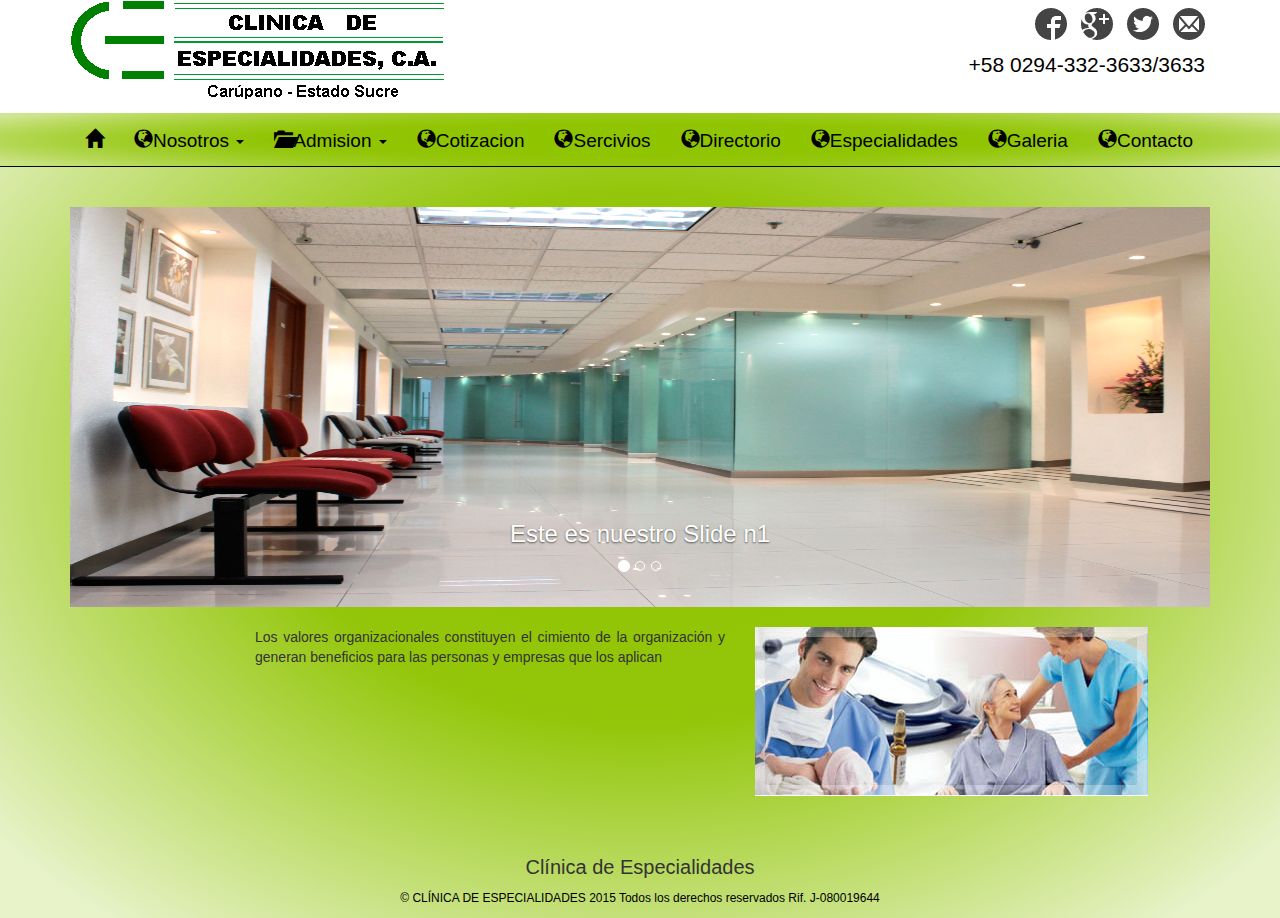
==== Nosotros.html @ 76addfd9 "mensaje" ====
<!DOCTYPE html>
<html lang="es">
<head>
	<meta charset="UTF-8">
	<meta name="viewport" content="width=device-width, user-scalable=no, initial-scale=1.0, maximum-scale=1.0, minimum-scale=1.0">
	<title>Clinica de Especialidades</title>
	<link rel="stylesheet" href="css/bootstrap.min.css">
	<link rel="stylesheet" href="css/estilos.css">
</head>
<body>
	<header>
		<section class="jumbotron">
			<div class="container">
				<img src="img/logo.png" alt="thumb">
				<div class="navbar-form navbar-right">
					<ul class="list-inline text-right">
						<li class="img"><a href="#"> <img src="img/facebook3.png" alt="" /></a></li>
						<li class="img"><a href="#"> <img src="img/google-plus3.png" alt="" /></a></li>
						<li class="img"><a href="#"> <img src="img/twitter3.png" alt="" /></a></li>
						<li class="img"><a href="#"> <img src="img/mail4.png" alt="" /></a></li>
					</ul>

					<ul class="list-inline text-right">
						<li id="numero"><p>+58 0294-332-3633/3633</p></li>
					</ul>

				</div>
			</div>
		</section>

		<nav class="navbar navbar-inverse navbar-static-top " role="navigation">
				<div class="container">
						<div class="navbar-header">
							<button type="button" class="navbar-toggle collapsed" data-toggle="collapse" data-target="#navegacion-vc">
								<span class="sr-only">Desplegar/ Ocultar</span>
								<span class="icon-bar"></span>
								<span class="icon-bar"></span>
								<span class="icon-bar"></span>
							</button>

						</div>
						<div class="collapse navbar-collapse" id="navegacion-vc">
								<ul class="nav navbar-nav">
									<li><a href=""><span class="glyphicon glyphicon-home"></span></a></li>
									<li class="dropdown">
											<a href="#" class="dropdown-toggle" data-toggle="dropdown" role="button">
												<span class="glyphicon glyphicon-globe"></span>Nosotros <span class="caret"></span>
											</a>
											<ul class="dropdown-menu" role="menu">
													<li><a href="#"><span class="glyphicon glyphicon-info-sign"></span>Quienes Somos</a></li>



											</ul>

									</li>

									<li class="dropdown">
											<a href="#" class="dropdown-toggle" data-toggle="dropdown" role="button">
												<span class="glyphicon glyphicon-folder-open"></span>Admision <span class="caret"></span>
											</a>
											<ul class="dropdown-menu" role="menu">
													<li><a href="#"><span class="glyphicon glyphicon-info-sign"></span>Información de Ingreso</a></li>
													<li><a href="#"><span class="glyphicon glyphicon-book"></span>Deberes y Derechos</a></li>


											</ul>

									</li>
									<li class=""><a href="#"><span class="glyphicon glyphicon-globe"></span>Cotizacion</a></li>
									<li class=""><a href="#"><span class="glyphicon glyphicon-globe"></span>Sercivios</a></li>
									<li class=""><a href="#"><span class="glyphicon glyphicon-globe"></span>Directorio</a></li>
									<li class=""><a href="#"><span class="glyphicon glyphicon-globe"></span>Especialidades</a></li>
									<li class=""><a href="#"><span class="glyphicon glyphicon-globe"></span>Galeria</a></li>
									<li class=""><a href="#"><span class="glyphicon glyphicon-globe"></span>Contacto</a></li>
								</ul>

						</div>
				</div>
		</nav>
	</header>
	<section class="main container">
		<div class="main row">
			<section class="col-md-12">

				<div id="carousel-1" class="carousel slide" data-ride="carousel">

					<!--indicadores-->
					<ol class="carousel-indicators">
							<li data-target="#carousel-1" data-slide-to="0" class="active"></li>
							<li data-target="#carousel-1" data-slide-to="1"></li>
							<li data-target="#carousel-1" data-slide-to="2"></li>
					</ol>

				<!--Contenido-->

				<div class="carousel-inner" role="listbox">
						<div class="item active">
							<img src="img/c2.jpg" alt="" class="img-responsive">
							<div class="carousel-caption">
								<h3>Este es nuestro Slide n1</h3>
							</div>

						</div>
						<div class="item">
							<img src="img/c3.jpg" alt="" class="img-responsive">
							<div class="carousel-caption">
								<h3>Este es nuestro Slide n1</h3>
							</div>

						</div>
						<div class="item">
							<img src="img/c4.jpg"alt="" class="img-responsive">
							<div class="carousel-caption">
								<h3>Este es nuestro Slide n1</h3>
							</div>

						</div>

			</div>
				</div>

			</section>


			<div class="nosotros row ">
				<div class="col-md-5 col-md-offset-2   text-justify">

					<p>Los valores organizacionales constituyen el cimiento de la organización
						y generan beneficios para las personas y empresas que los aplican</p>

					</div>

					<div class="col-md-5 ">

							<img class="thumb" src="img/nosotros1.jpg" alt="tumbail1">

						</div>

			</div>
		</div>

	</section>


	<footer>
		<div class="container">
			<div class="row">
				<div class="col-md-12 text-center">
					<h2>Clínica de Especialidades</h2>
					<p>© CLÍNICA DE ESPECIALIDADES 2015 Todos los derechos reservados Rif. J-080019644</p>
				</div>

			</div>
		</div>
	</footer>
<script src="js/jquery.js"></script>
<script src="js/bootstrap.min.js"></script>
</body>
</html>
---- css/estilos.css ----
body{
	/* Permalink - use to edit and share this gradient: http://colorzilla.com/gradient-editor/#8fc400+62,8fc400+75&amp;1+0,0.96+41,0.96+41,0.21+92 */
background: -moz-radial-gradient(center, ellipse cover,  rgba(143,196,0,1) 0%, rgba(143,196,0,0.96) 41%, rgba(143,196,0,0.65) 62%, rgba(143,196,0,0.46) 75%, rgba(143,196,0,0.21) 92%); /* FF3.6+ */
background: -webkit-gradient(radial, center center, 0px, center center, 100%, color-stop(0%,rgba(143,196,0,1)), color-stop(41%,rgba(143,196,0,0.96)), color-stop(62%,rgba(143,196,0,0.65)), color-stop(75%,rgba(143,196,0,0.46)), color-stop(92%,rgba(143,196,0,0.21))); /* Chrome,Safari4+ */
background: -webkit-radial-gradient(center, ellipse cover,  rgba(143,196,0,1) 0%,rgba(143,196,0,0.96) 41%,rgba(143,196,0,0.65) 62%,rgba(143,196,0,0.46) 75%,rgba(143,196,0,0.21) 92%); /* Chrome10+,Safari5.1+ */
background: -o-radial-gradient(center, ellipse cover,  rgba(143,196,0,1) 0%,rgba(143,196,0,0.96) 41%,rgba(143,196,0,0.65) 62%,rgba(143,196,0,0.46) 75%,rgba(143,196,0,0.21) 92%); /* Opera 12+ */
background: -ms-radial-gradient(center, ellipse cover,  rgba(143,196,0,1) 0%,rgba(143,196,0,0.96) 41%,rgba(143,196,0,0.65) 62%,rgba(143,196,0,0.46) 75%,rgba(143,196,0,0.21) 92%); /* IE10+ */
background: radial-gradient(ellipse at center,  rgba(143,196,0,1) 0%,rgba(143,196,0,0.96) 41%,rgba(143,196,0,0.65) 62%,rgba(143,196,0,0.46) 75%,rgba(143,196,0,0.21) 92%); /* W3C */
filter: progid:DXImageTransform.Microsoft.gradient( startColorstr='#8fc400', endColorstr='#368fc400',GradientType=1 ); /* IE6-9 fallback on horizontal gradient */

}


/*Header*/

.navbar{
	margin-bottom: 0px;
	/* Permalink - use to edit and share this gradient: http://colorzilla.com/gradient-editor/#8fc400+62,8fc400+75&amp;1+0,0.96+41,0.96+41,0.21+92 */
background: -moz-radial-gradient(center, ellipse cover,  rgba(143,196,0,1) 0%, rgba(143,196,0,0.96) 41%, rgba(143,196,0,0.65) 62%, rgba(143,196,0,0.46) 75%, rgba(143,196,0,0.21) 92%); /* FF3.6+ */
background: -webkit-gradient(radial, center center, 0px, center center, 100%, color-stop(0%,rgba(143,196,0,1)), color-stop(41%,rgba(143,196,0,0.96)), color-stop(62%,rgba(143,196,0,0.65)), color-stop(75%,rgba(143,196,0,0.46)), color-stop(92%,rgba(143,196,0,0.21))); /* Chrome,Safari4+ */
background: -webkit-radial-gradient(center, ellipse cover,  rgba(143,196,0,1) 0%,rgba(143,196,0,0.96) 41%,rgba(143,196,0,0.65) 62%,rgba(143,196,0,0.46) 75%,rgba(143,196,0,0.21) 92%); /* Chrome10+,Safari5.1+ */
background: -o-radial-gradient(center, ellipse cover,  rgba(143,196,0,1) 0%,rgba(143,196,0,0.96) 41%,rgba(143,196,0,0.65) 62%,rgba(143,196,0,0.46) 75%,rgba(143,196,0,0.21) 92%); /* Opera 12+ */
background: -ms-radial-gradient(center, ellipse cover,  rgba(143,196,0,1) 0%,rgba(143,196,0,0.96) 41%,rgba(143,196,0,0.65) 62%,rgba(143,196,0,0.46) 75%,rgba(143,196,0,0.21) 92%); /* IE10+ */
background: radial-gradient(ellipse at center,  rgba(143,196,0,1) 0%,rgba(143,196,0,0.96) 41%,rgba(143,196,0,0.65) 62%,rgba(143,196,0,0.46) 75%,rgba(143,196,0,0.21) 92%); /* W3C */
filter: progid:DXImageTransform.Microsoft.gradient( startColorstr='#8fc400', endColorstr='#368fc400',GradientType=1 ); /* IE6-9 fallback on horizontal gradient */


}
.navbar .container ul li a{


	color:black;
	font-size: 19px;

}


.carousel {
	margin-bottom: 20px;
}

.carousel .item img {

		width:100%;
		height: 400px;

}
.jumbotron{
	background: white;
	color:#fff;
	padding:0px 0px;
	margin-bottom: 0px;
}

header #numero {
	color:black;
}



/*Post*/
.main{
	margin-top:20px;
	margin-bottom:20px;
}
.post{
	padding-bottom: 20px;
	margin-bottom:20px;
	border-bottom:1px solid #999;
}

.post .post-title a{
	color:#333;

}

.post .thumb{
	margin-right: 10px;
	width: 40%;
}

.post .thumb img{
	width:100%;
}

.post .contenedor-botones{
	width: 100%;
}

/*Articulos Principal*/

#contenido #somos {
  float: left;
  margin-bottom: 20px;
  }

#contenido #somos .titulo {
  font-size: 22px;
  font-family: Arial;
  color:#fff;
}

#contenido #somos .thumb{ /*editar tamaño de imgen*/
  width: 70px;
  height: 70px;
  float: left;

}
#contenido #somos ul li  p{/*edita solo los "p" que estan directos
los que tengan clases o id los salta.*/
  color:#8c8c8c;
  font-size: 14px;
  text-align: justify;
  line-height: 20px;
  width: 280px;
}

#contenido #somos ul li{
  display: inline;
  font-family: Arial;
  color:#000;
  float:left;
  padding: 0px 40px;
  font-size: 20px
}
/*--------------------------------------------------*/


footer h2{

  font-size: 20px;
}
footer p{
  font-family: arial,helvetica, sans-serif;
  font-size: 12px;
  color:#000;
  line-height: 20px;
}


/*Media query screen*/

@media screen and (max-width:768px){


	.post .thumb{
		width: 100%;
		margin-bottom: 20px;
		margin-right: 0px;




	}
}
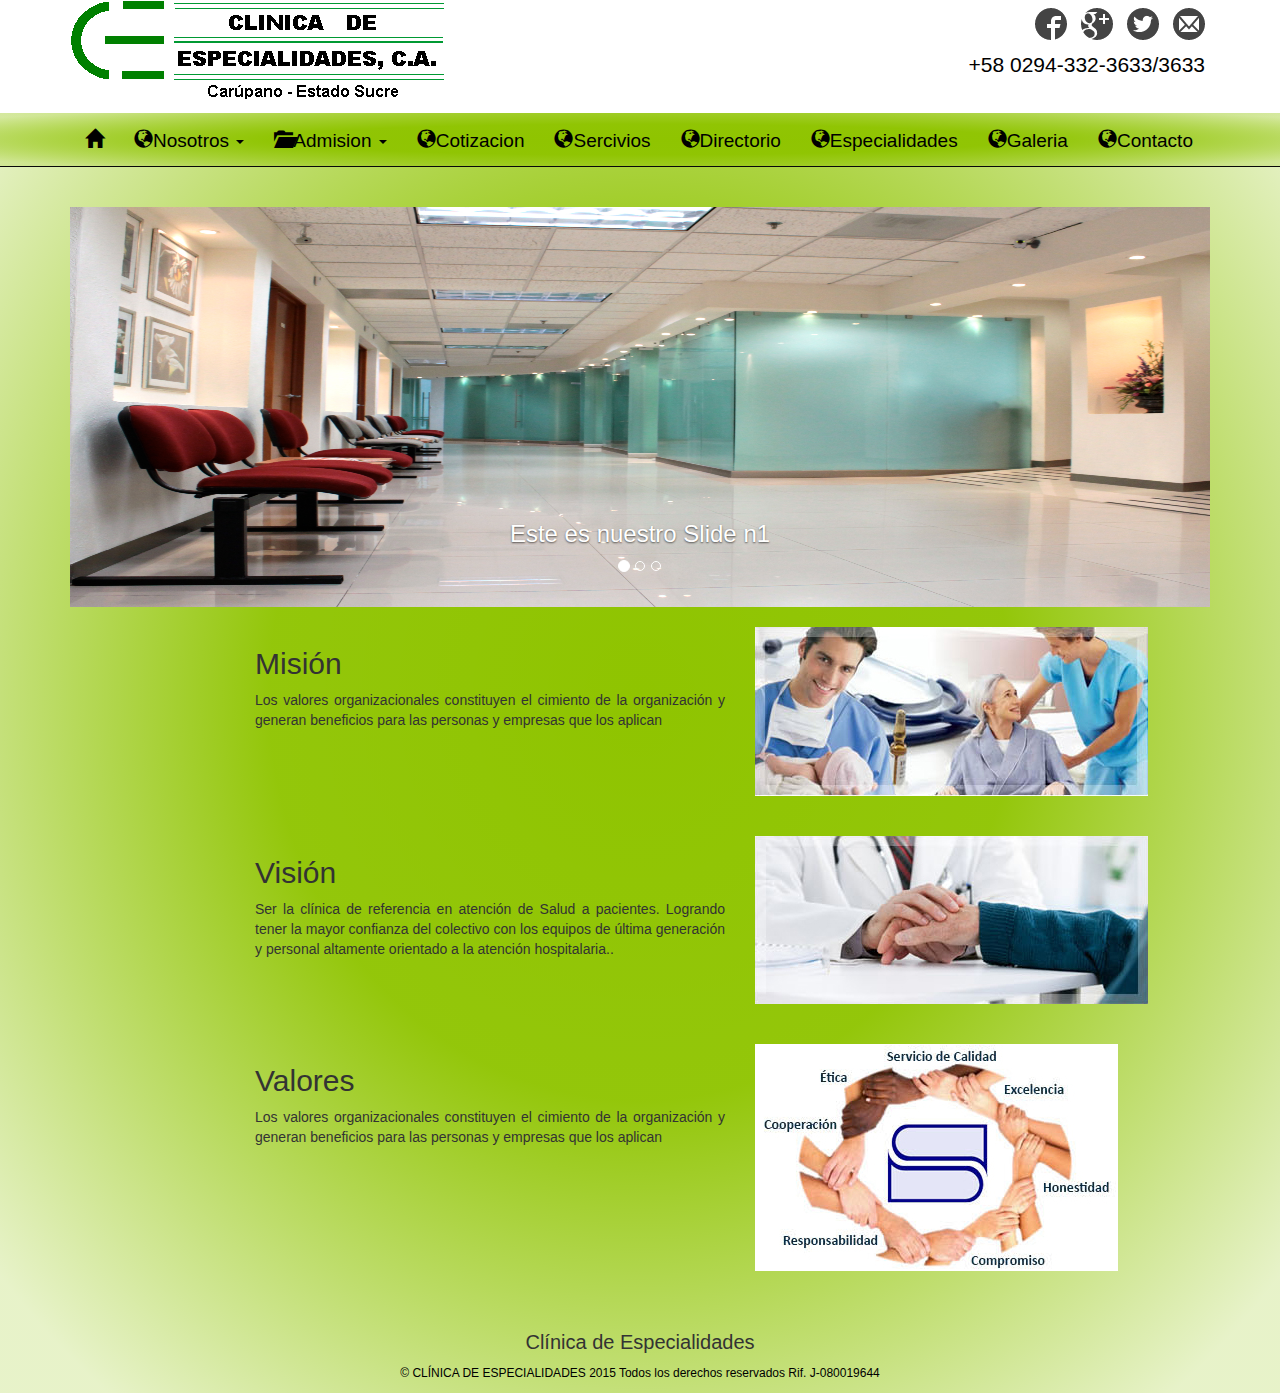
==== commit 49bbaa0f: "mensaje" ====
--- a/Nosotros.html
+++ b/Nosotros.html
@@ -125,7 +125,7 @@
 
 			<div class="nosotros row ">
 				<div class="col-md-5 col-md-offset-2   text-justify">
-
+					  <h2 class="titulo">Misión</h2>
 					<p>Los valores organizacionales constituyen el cimiento de la organización
 						y generan beneficios para las personas y empresas que los aplican</p>
 
@@ -134,6 +134,39 @@
 					<div class="col-md-5 ">
 
 							<img class="thumb" src="img/nosotros1.jpg" alt="tumbail1">
+
+						</div>
+
+			</div>
+<br><br>
+			<div class="nosotros row ">
+				<div class="col-md-5 col-md-offset-2 text-justify ">
+					<h2 class="titulo">Visión</h2>
+					<p>Ser la clínica de referencia en atención de Salud a pacientes. Logrando tener la
+						mayor confianza del colectivo con los equipos de última generación y personal
+						altamente orientado a la atención hospitalaria..</p>
+
+
+					</div>
+
+					<div class="col-md-5 ">
+							<img class="thumb" src="img/nosotros2.jpg" alt="tumbail1">
+
+						</div>
+
+			</div>
+			<br><br>
+			<div class="nosotros row ">
+				<div class="col-md-5 col-md-offset-2   text-justify">
+					  <h2 class="titulo">Valores</h2>
+						<p>Los valores organizacionales constituyen el cimiento de la organización
+							y generan beneficios para las personas y empresas que los aplican</p>
+
+					</div>
+
+					<div class="col-md-5 ">
+
+							<img class="thumb" src="img/nosotros3.jpg" alt="tumbail1">
 
 						</div>
 
